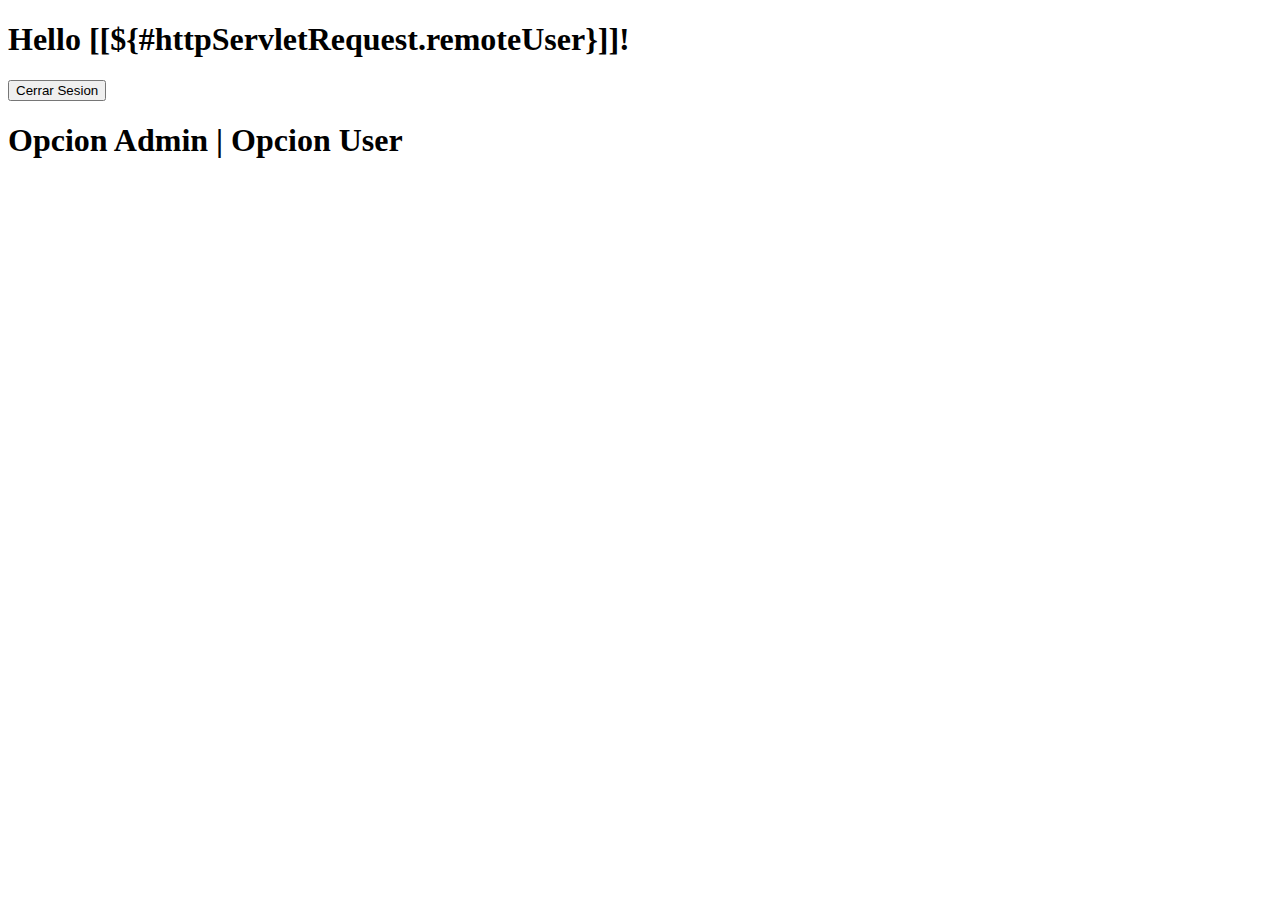
==== src/main/resources/templates/menu.html @ 85ff1661 "Login andando" ====
<!DOCTYPE html>
<html xmlns="http://www.w3.org/1999/xhtml" xmlns:th="http://www.thymeleaf.org"
      xmlns:sec="http://www.thymeleaf.org/thymeleaf-extras-springsecurity3">
<head>
    <title>Hello World!</title>
</head>
<body>
<h1 th:inline="text">Hello [[${#httpServletRequest.remoteUser}]]!</h1>
<form th:action="@{/logout}" method="post">
    <input type="submit" value="Cerrar Sesion"/>
</form>
<h1><a th:href="@{/admin}"> Opcion Admin</a> | <a th:href="@{/user}"> Opcion User</a></h1>
</body>
</html>
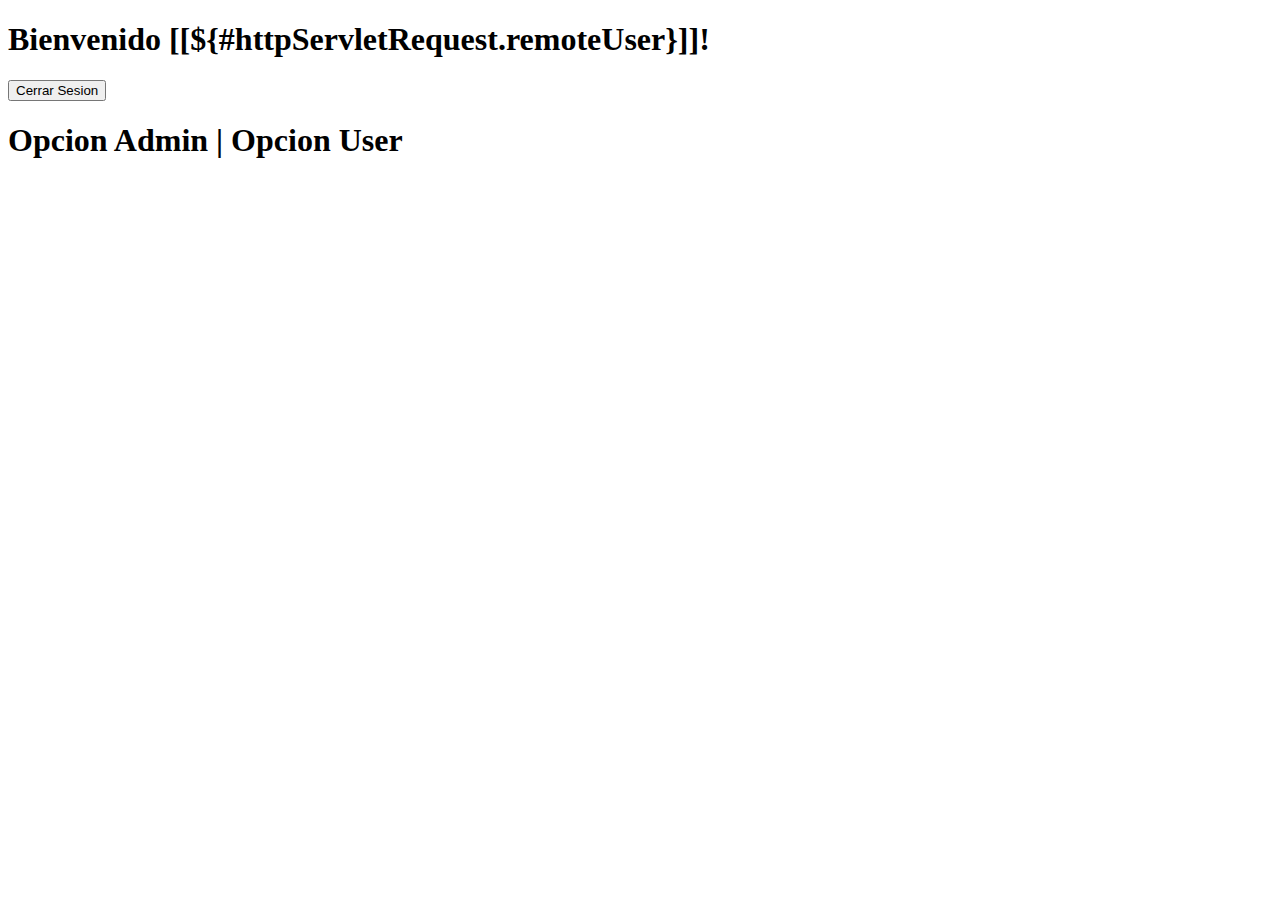
==== commit ffea1993: "Renegando con el favicon" ====
--- a/src/main/resources/templates/menu.html
+++ b/src/main/resources/templates/menu.html
@@ -2,10 +2,11 @@
 <html xmlns="http://www.w3.org/1999/xhtml" xmlns:th="http://www.thymeleaf.org"
       xmlns:sec="http://www.thymeleaf.org/thymeleaf-extras-springsecurity3">
 <head>
-    <title>Hello World!</title>
+    <title>A133</title>
+    <link rel="shortcut icon" type="image/ico" th:href="@{/img/favicon.ico}"/>
 </head>
 <body>
-<h1 th:inline="text">Hello [[${#httpServletRequest.remoteUser}]]!</h1>
+<h1 th:inline="text">Bienvenido [[${#httpServletRequest.remoteUser}]]!</h1>
 <form th:action="@{/logout}" method="post">
     <input type="submit" value="Cerrar Sesion"/>
 </form>
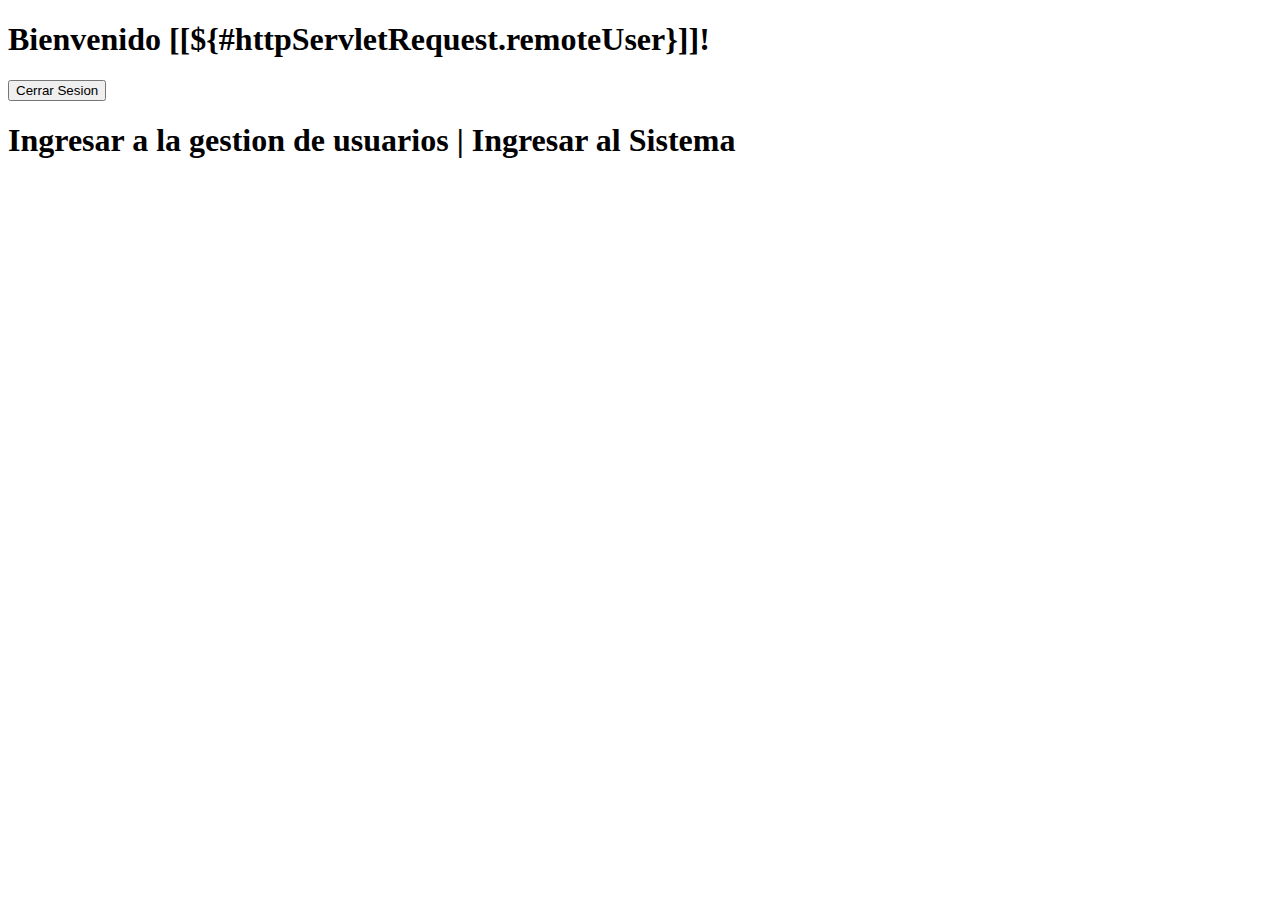
==== commit 497870d7: "Login andando" ====
--- a/src/main/resources/templates/menu.html
+++ b/src/main/resources/templates/menu.html
@@ -10,6 +10,6 @@
 <form th:action="@{/logout}" method="post">
     <input type="submit" value="Cerrar Sesion"/>
 </form>
-<h1><a th:href="@{/admin}"> Opcion Admin</a> | <a th:href="@{/user}"> Opcion User</a></h1>
+<h1><a th:href="@{/userman}"> Ingresar a la gestion de usuarios</a> | <a th:href="@{/system}"> Ingresar al Sistema</a></h1>
 </body>
 </html>